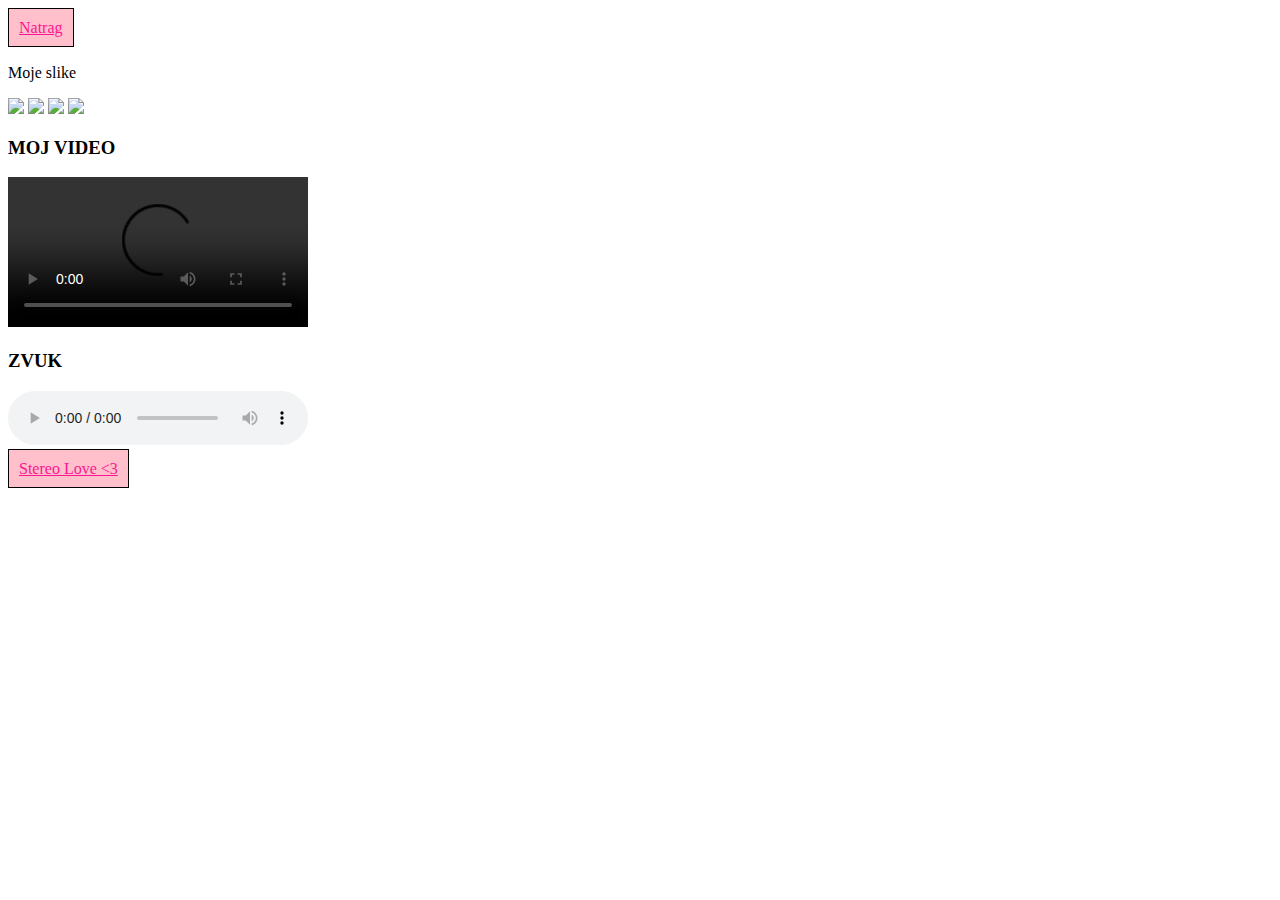
==== html.html @ 44574eb6 "Add files via upload" ====
<!DOCTYPE html>
<html>
<head>
<meta charset="utf-8">
<title>Upoznaj me</title>
<link rel="stylesheet" href="stil.css"/>
</head>

<body class="pozadina">
<a href="index.html">Natrag</a>
<p>Moje slike</p>
<img src="Slike/ja1.jpeg"/>
<img src="Slike/ja2.jpeg"/>
<img src="Slike/ja3.jpeg"/>
<img src="Slike/ja4.jpeg"/>

<h3>MOJ VIDEO</h3>
<video width="300px" controls>
    <source src="slike/video.mp4" type="video/mp4"/>
</video>

<h3>ZVUK</h3>
<audio controls>
    <source src="slike/zvuk.mp3" type="audio/mp3"/>
</audio>
<br>

<a href="https://www.youtube.com/watch?v=p-Z3YrHJ1sU">Stereo Love <3 </a> 

</body>
</html>
---- stil.css ----
<meta charset = "UTF-8">
/* CSS Document */
p{ color: black;
font-family: Constantia, "Lucida Bright", "DejaVu Serif", Georgia, "Serif";
font-size: 16px;
line-height: 18px;
width: 500px;
background-color: #f5b9d7;
padding: 20px;
}

.paragraf_2 {color: black; background-color: rgba(255, 100, 255, 0.4);
 padding: 20px;
	margin: 10px; 
	width: 20%
 }
.novi_blok {
	background-color: rgba(255, 255, 255, 0.9);
	padding: 20px;
	margin: 10px; 
	width: 20%; 
}

mark {color: pink;
column-fill: #e176ac;}

h1 {
	font-family: Gotham, "Helvetica Neue", Helvetica, Arial, "sans-serif";
	color: #e23c90;
	font-size: 40px;
}

h2 {
	font-family: Gotham, "Helvetica Neue", Helvetica, Arial, "sans-serif";
	color: #e176ac;
	font-size: 30px;
}

span {color: rgb(255, 0, 255);}
.pozadina {
	background-image: url("slike/1.jpg ")	
}

.drugapozadina {
	background-color: darkgray;
}

a:link { 
color: deeppink;
background-color: pink;
padding: 10px;
line-height: 40px;
border: 1px solid #000000;
}

a:hover { 
background-color: darkgray;
}

img {
	height: 300px;
}
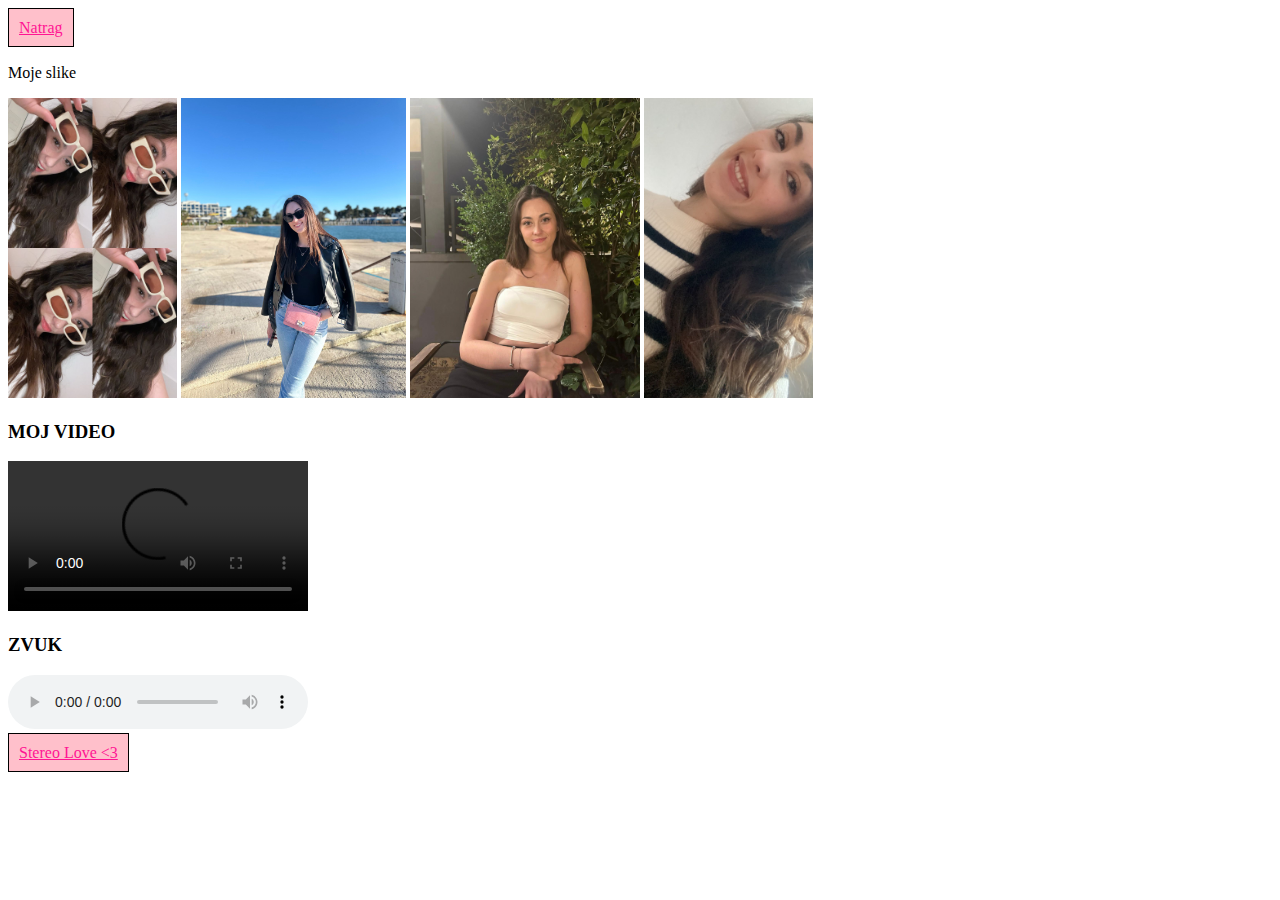
==== commit 581367a9: "Add files via upload" ====
--- a/html.html
+++ b/html.html
@@ -9,10 +9,10 @@
 <body class="pozadina">
 <a href="index.html">Natrag</a>
 <p>Moje slike</p>
-<img src="Slike/ja1.jpeg"/>
-<img src="Slike/ja2.jpeg"/>
-<img src="Slike/ja3.jpeg"/>
-<img src="Slike/ja4.jpeg"/>
+<img src="slike/ja1.jpeg"/>
+<img src="slike/ja2.jpeg"/>
+<img src="slike/ja3.jpeg"/>
+<img src="slike/ja4.jpeg"/>
 
 <h3>MOJ VIDEO</h3>
 <video width="300px" controls>
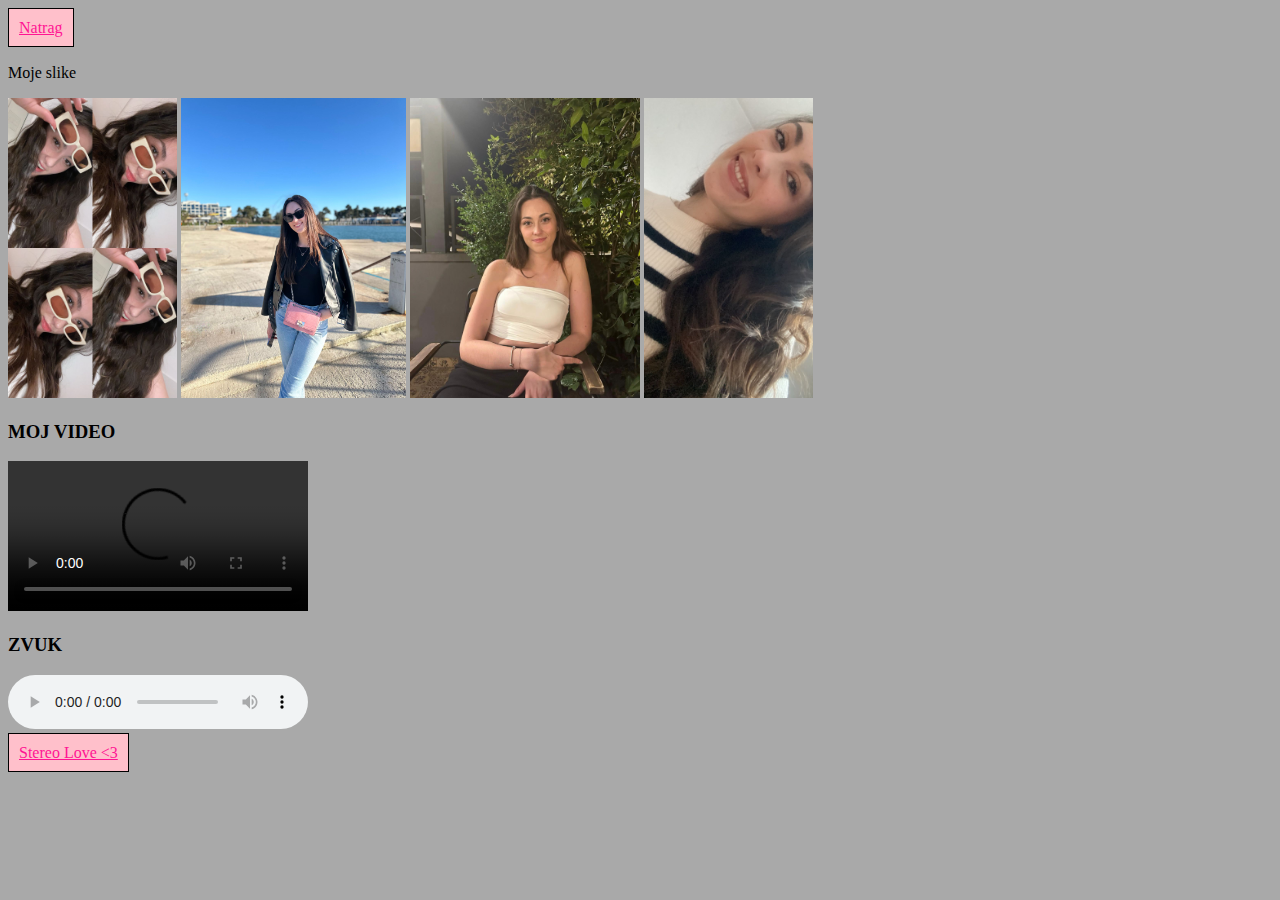
==== commit b105ce4a: "Add files via upload" ====
--- a/html.html
+++ b/html.html
@@ -6,7 +6,7 @@
 <link rel="stylesheet" href="stil.css"/>
 </head>
 
-<body class="pozadina">
+<body class="drugapozadina">
 <a href="index.html">Natrag</a>
 <p>Moje slike</p>
 <img src="slike/ja1.jpeg"/>
--- a/stil.css
+++ b/stil.css
@@ -12,13 +12,21 @@
 .paragraf_2 {color: black; background-color: rgba(255, 100, 255, 0.4);
  padding: 20px;
 	margin: 10px; 
-	width: 20%
+	width: 20%;
  }
 .novi_blok {
-	background-color: rgba(255, 255, 255, 0.9);
+	background-color: rgba(255, 255, 255, 0.5);
 	padding: 20px;
 	margin: 10px; 
-	width: 20%; 
+	width: 10%;
+}
+
+.pozadina {
+	background-color: rgba(216, 191, 216);	
+}
+
+.drugapozadina {
+	background-image: url("slike/drugapozadina2.jpg");
 }
 
 mark {color: pink;
